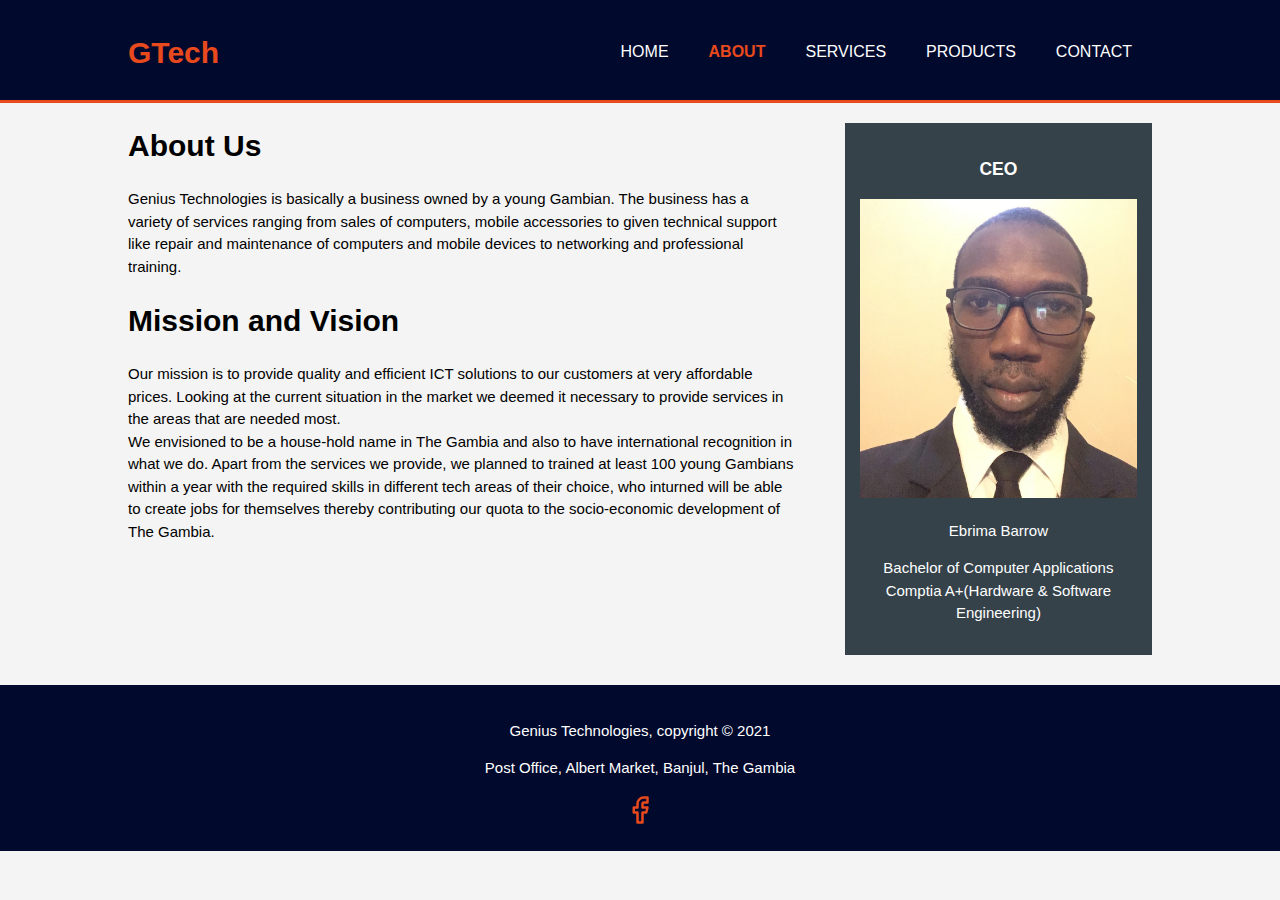
==== about.html @ 69df6192 "Initial commit" ====
<!DOCTYPE html>
<html>
<head>
	<meta charset="utf-8">
	<meta name="viewport" content="width=device-width">
	<meta name="IT services" content="affordable and professional IT services">
	<meta name="keywords" content="IT services, affordable IT services, professional IT services">
	<meta name="Author" content="Ebrima Barrow">
	<title>Genius Technologies | About</title>
	<link rel="stylesheet" href="./css/style.css">
</head>
<body>
	<header>
		<div class="container">
			<div id="branding">
				<h1><span class="highlight">GTech</span></h1>
			</div>
			<nav>
				<ul>
					<li><a href="index.html">Home</a></li>
					<li class="current"><a href="about.html">About</a></li>
					<li><a href="services.html">Services</a></li>
					<li><a href="Products.html">Products</a></li>
					<li><a href="Contact.html">Contact</a></li>
				</ul>
			</nav>
		</div>
	</header>



	<section id="main">
		<div class="container">
			<article id="main-col">
				<h1 class="page-title">About Us</h1>
				<p>Genius Technologies is basically a business owned by a young Gambian. The business has a variety of services ranging from sales of computers, mobile accessories to given technical support like repair and maintenance of computers and mobile devices to networking and professional training.</p>

				<h1 class="page-title">Mission and Vision</h1>
				<p>Our mission is to provide quality and efficient ICT solutions to our customers at very affordable prices. Looking at the current situation in the market we deemed it necessary to provide services in the areas that are needed most.<br>
				We envisioned to be a house-hold name in The Gambia and also to have international recognition in what we do. Apart from the services we provide, we planned to trained at least 100 young Gambians within a year with the required skills in different tech areas of their choice, who inturned will be able to create jobs for themselves thereby contributing our quota to the socio-economic development of The Gambia. </p>
			</article>

			<aside id="sidebar">
				<div class="dark">
					<h3 style="text-align: center;">CEO</h3>
					<img src="./img/ebarrow.jpg" width="100%" height="50%">
					<p style="text-align: center">
					Ebrima Barrow</p>
					<p style="text-align: center">Bachelor of Computer Applications<br>
					Comptia A+(Hardware & Software Engineering)</p>
				</div>

			</aside>

		</div>
	</section>

	<footer>
		<p>Genius Technologies, copyright &copy; 2021</p> 
		<p>Post Office, Albert Market, Banjul, The Gambia</p>
		<a href='https://www.facebook.com/geniustechnologies2016/'>
			<svg xmlns="http://www.w3.org/2000/svg" viewBox="0 0 24 24" class="social" fill="none" stroke="currentColor" stroke-width="2" stroke-linecap="round" stroke-linejoin="round" class="feather feather-facebook"><path d="M18 2h-3a5 5 0 0 0-5 5v3H7v4h3v8h4v-8h3l1-4h-4V7a1 1 0 0 1 1-1h3z"></path></svg>
		</a>
	</footer>

</body>
</html>
---- css/style.css ----
:root {
	--color-primary: #01092d;
	--color-accent: #00F;
}


body{
	font-family:Arial,Helvitica,sans-serif;
	font-size:15px;	
	line-height:1.5;
	padding:0;
	margin:0;
	background-color:#f4f4f4;
}
/*Global*/
.container{
	width:80%;
	margin:auto;
	overflow:hidden;

}
 ul{
	margin: 0;
	padding: 0;
}

.button_1{
	height:38px;
	background:#e8491d;
	border:0;
	padding-left:20px;
	padding-right:20px;
	color:#ffffff;
}

.dark{
	padding:15px;
	background: #35424a;
	color:#ffffff;
	margin-top:10px;
	margin-bottom: 10px;
}
/*Header*/
header{
	background: var(--color-primary);
	color:#ffffff;
	padding-top:30px;
	min-height:70px;
	border-bottom:#e8491d 3px solid;
}

header a{
	color:#ffffff;
	text-decoration:none;
	text-transform: uppercase;
	font-size:16px;
}


header li{
	float:left;
	display:inline;
	padding:0 20px 0 20px;
}

header #branding{
	float:left;
}

header #branding h1{
	margin:0;
}

header nav{
	float:right;
	margin-top: 10px;
}
header .highlight, header .current a{
	color:#e8491d;
	font-weight:bold;
}

header a:hover{
	color:#cccccc;
	font-weight:bold;

}

/*showcase*/
#showcase{
	min-height:400px;
	background:url('../img/show.jpg') no-repeat;
	background-size: cover;
	background-position: center;
	text-align:center;
	color:black;
	position: relative;
	color: #fff;
}

/* research on this */

#overlay {
	position: absolute;
	background: rgba(0, 0, 0, 0.6);
	width: 100%;
	height: 100%;
}

/**/

#showcase .container {
	position: relative;
	z-index: 2;
}

#showcase h1{
	margin-top:100px;
	font-size: 55px;
	margin-bottom: 10px;
}

#showcase p{
	font-size: 20px;
}

/*newsletter*/

#newsletter{
	padding:15px;
	color:#ffffff;
	background: var(--color-primary);

}

#newsletter h1{
	float:left;
}

#newsletter form{
	float:right;
	margin-top:15px;
}

#newsletter input[type="email"]{
	padding:4px;
	height:25px;
	width:250px;
}

/*boxes*/
#boxes{
	margin-top:20px;
	flex-wrap: wrap;
	gap:20px;

}

.grid{
display: flex;
flex-wrap: wrap;

}

.box-icon {
	width: 100px;
	color: #e8491d;
}
#boxes .boxpro{
	width: 33%;
	color: #e8491d;
}
#boxes .boxpro img{
	width: 100%;
	color: #e8491d;
}

#boxes .box{
	float:left;
	text-align: center;
	width:30%;
	padding:10px;
}

#boxes .box img{
	width:90px;
}

/*sidebar*/

aside#sidebar{
	float:right;
	width:30%;
	margin-top:10px;
}

aside#sidebar .quote input, aside#sidebar .quote textarea{
	width:90%;
	padding:5px;
}

/*main-col*/
article#main-col{
	float:left;
	width:65%;

}

/*services*/
ul#services li{
	list-style: none;
	padding:20px;
	border:#cccccc solid 1px;
	margin-bottom: 5px;
	background:#e6e6e6;
}

footer{
	padding:20px;
	margin-top:20px;
	color:#ffffff;
	background: var(--color-primary);
	text-align:center;
}
.social{
	width:30px;
	height:30px;
	color:#e8491d;
}

/*media queries*/
@media(max-width: 768px){
	header #branding,
	header nav,
	header nav li,
	#newsletter h1,
	#newsletter form,
	#boxes .box,
	article#main-col,
	aside#sidebar{
		float:none;
		text-align: center;
		width:100%;
	}
	header{
		padding-bottom: 20px;
	}

	#showcase h1{
		margin-top: 40px;
	}
	#newsletter button{
		display:block;
		width:100%;
	}
	#newsletter form input[type="email"]{
		width:100%;
		margin-bottom:5px;
	}
}
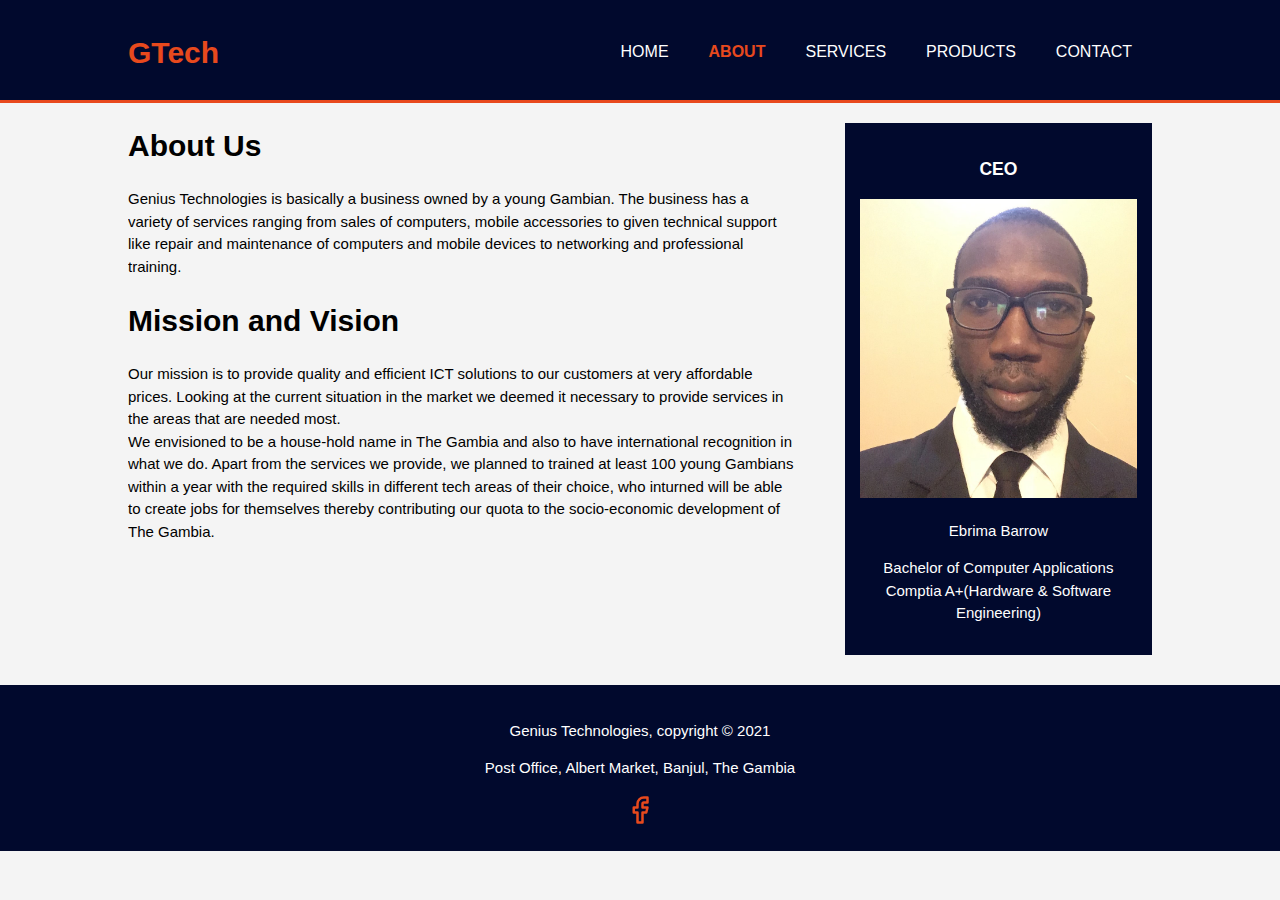
==== commit 8fb4f6c3: "Fix nav links" ====
--- a/about.html
+++ b/about.html
@@ -20,8 +20,8 @@
 					<li><a href="index.html">Home</a></li>
 					<li class="current"><a href="about.html">About</a></li>
 					<li><a href="services.html">Services</a></li>
-					<li><a href="Products.html">Products</a></li>
-					<li><a href="Contact.html">Contact</a></li>
+					<li><a href="products.html">Products</a></li>
+					<li><a href="contact.html">Contact</a></li>
 				</ul>
 			</nav>
 		</div>
--- a/css/style.css
+++ b/css/style.css
@@ -35,7 +35,7 @@
 
 .dark{
 	padding:15px;
-	background: #35424a;
+	background: var(--color-primary);
 	color:#ffffff;
 	margin-top:10px;
 	margin-bottom: 10px;
@@ -194,7 +194,8 @@
 	margin-top:10px;
 }
 
-aside#sidebar .quote input, aside#sidebar .quote textarea{
+.quote input, .quote textarea{
+	display: block;
 	width:90%;
 	padding:5px;
 }
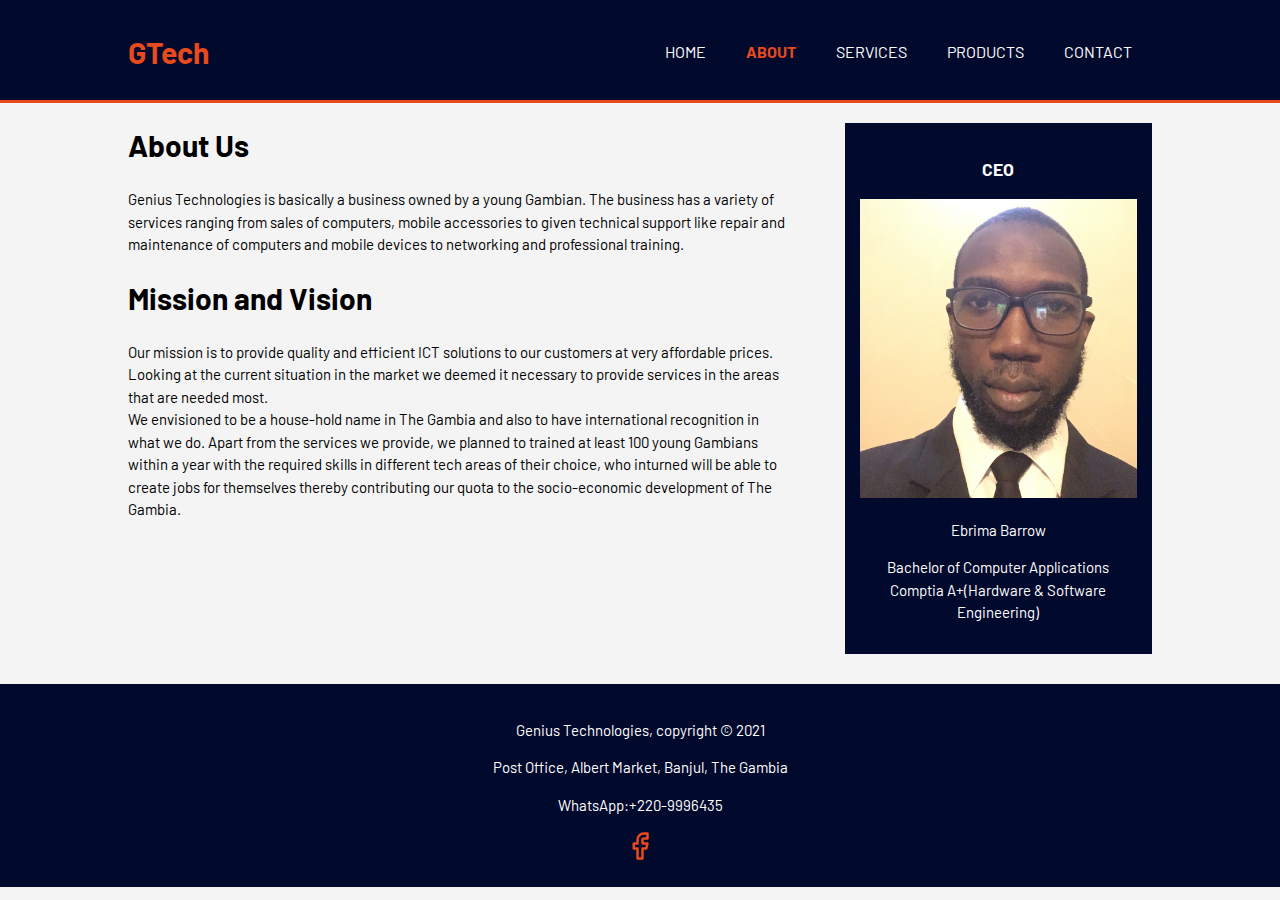
==== commit ea6a7fc4: "Update footer whatsapp2" ====
--- a/about.html
+++ b/about.html
@@ -58,6 +58,7 @@
 	<footer>
 		<p>Genius Technologies, copyright &copy; 2021</p> 
 		<p>Post Office, Albert Market, Banjul, The Gambia</p>
+		<p>WhatsApp:+220-9996435</p>
 		<a href='https://www.facebook.com/geniustechnologies2016/'>
 			<svg xmlns="http://www.w3.org/2000/svg" viewBox="0 0 24 24" class="social" fill="none" stroke="currentColor" stroke-width="2" stroke-linecap="round" stroke-linejoin="round" class="feather feather-facebook"><path d="M18 2h-3a5 5 0 0 0-5 5v3H7v4h3v8h4v-8h3l1-4h-4V7a1 1 0 0 1 1-1h3z"></path></svg>
 		</a>
--- a/css/style.css
+++ b/css/style.css
@@ -1,3 +1,5 @@
+@import url('https://fonts.googleapis.com/css2?family=Barlow:wght@400;500;600&display=swap');
+
 :root {
 	--color-primary: #01092d;
 	--color-accent: #00F;
@@ -5,7 +7,7 @@
 
 
 body{
-	font-family:Arial,Helvitica,sans-serif;
+	font-family: 'Barlow', sans-serif;
 	font-size:15px;	
 	line-height:1.5;
 	padding:0;
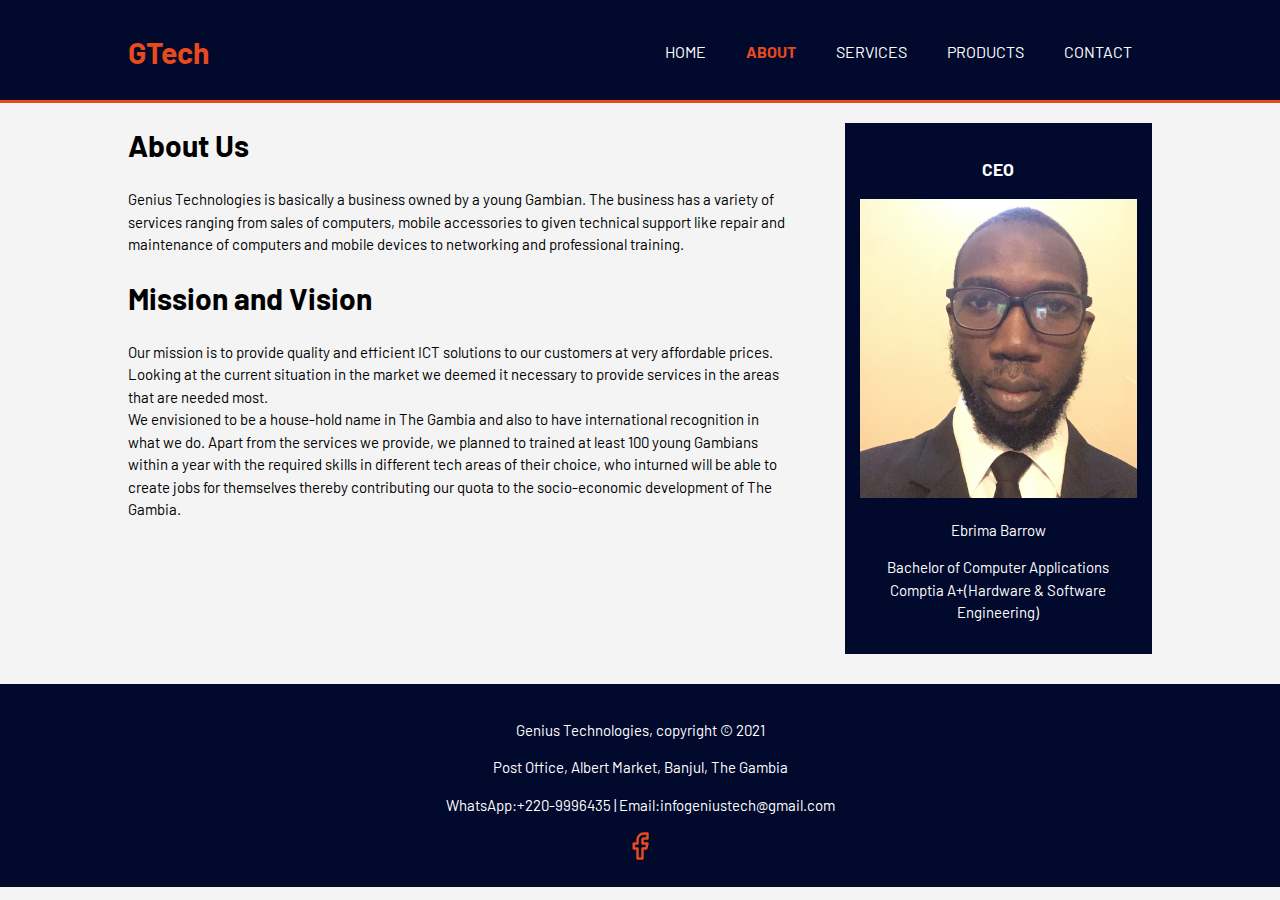
==== commit 3fafc700: "Updated services and footer details" ====
--- a/about.html
+++ b/about.html
@@ -58,7 +58,7 @@
 	<footer>
 		<p>Genius Technologies, copyright &copy; 2021</p> 
 		<p>Post Office, Albert Market, Banjul, The Gambia</p>
-		<p>WhatsApp:+220-9996435</p>
+		<p>WhatsApp:+220-9996435 | Email:infogeniustech@gmail.com</p>
 		<a href='https://www.facebook.com/geniustechnologies2016/'>
 			<svg xmlns="http://www.w3.org/2000/svg" viewBox="0 0 24 24" class="social" fill="none" stroke="currentColor" stroke-width="2" stroke-linecap="round" stroke-linejoin="round" class="feather feather-facebook"><path d="M18 2h-3a5 5 0 0 0-5 5v3H7v4h3v8h4v-8h3l1-4h-4V7a1 1 0 0 1 1-1h3z"></path></svg>
 		</a>
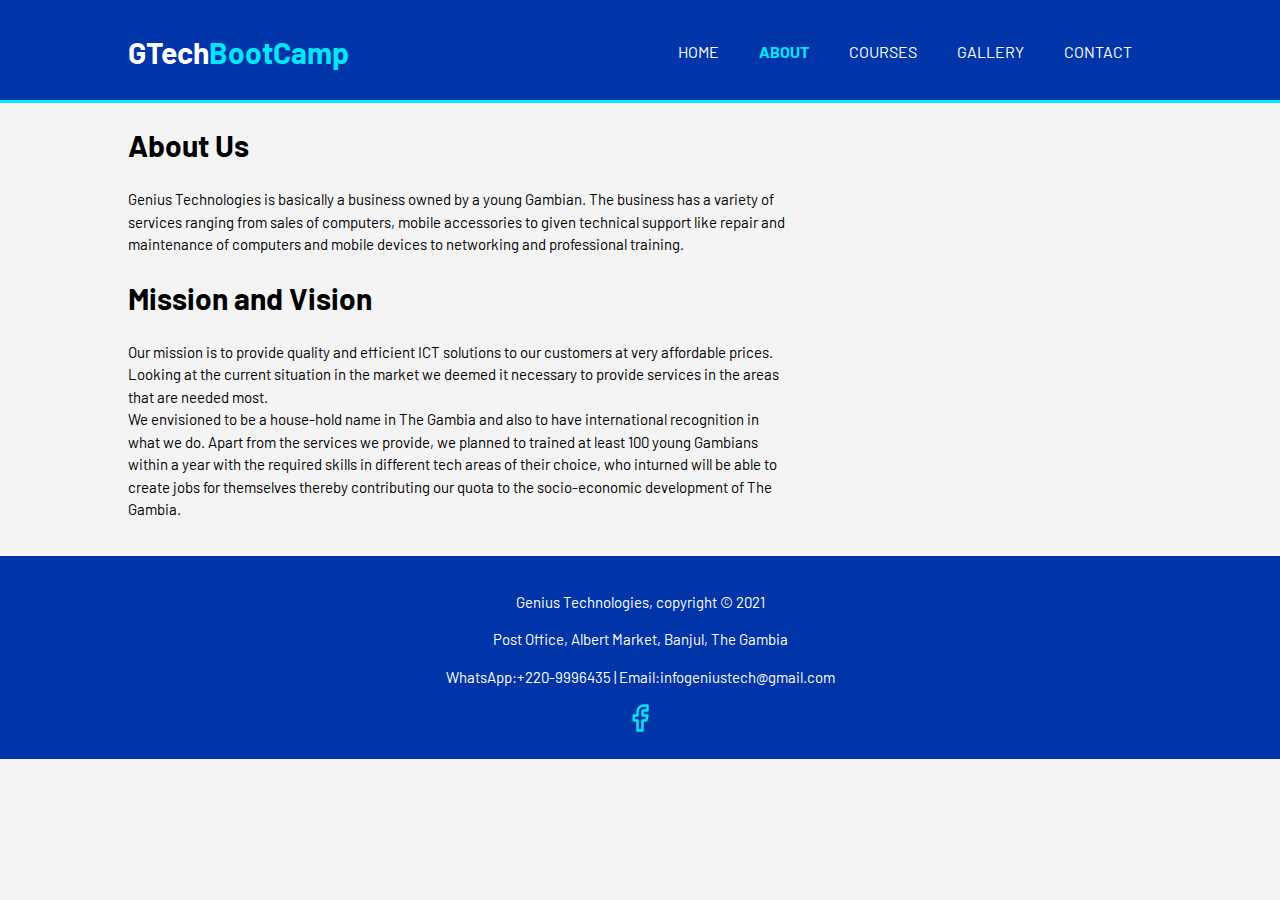
==== commit 4b42962d: "initial commit" ====
--- a/about.html
+++ b/about.html
@@ -13,14 +13,14 @@
 	<header>
 		<div class="container">
 			<div id="branding">
-				<h1><span class="highlight">GTech</span></h1>
+				<h1>GTech<span class="highlight">BootCamp</span></h1>
 			</div>
 			<nav>
 				<ul>
 					<li><a href="index.html">Home</a></li>
 					<li class="current"><a href="about.html">About</a></li>
-					<li><a href="services.html">Services</a></li>
-					<li><a href="products.html">Products</a></li>
+					<li><a href="courses.html">Courses</a></li>
+					<li><a href="gallery.html">Gallery</a></li>
 					<li><a href="contact.html">Contact</a></li>
 				</ul>
 			</nav>
@@ -40,18 +40,6 @@
 				We envisioned to be a house-hold name in The Gambia and also to have international recognition in what we do. Apart from the services we provide, we planned to trained at least 100 young Gambians within a year with the required skills in different tech areas of their choice, who inturned will be able to create jobs for themselves thereby contributing our quota to the socio-economic development of The Gambia. </p>
 			</article>
 
-			<aside id="sidebar">
-				<div class="dark">
-					<h3 style="text-align: center;">CEO</h3>
-					<img src="./img/ebarrow.jpg" width="100%" height="50%">
-					<p style="text-align: center">
-					Ebrima Barrow</p>
-					<p style="text-align: center">Bachelor of Computer Applications<br>
-					Comptia A+(Hardware & Software Engineering)</p>
-				</div>
-
-			</aside>
-
 		</div>
 	</section>
 
--- a/css/style.css
+++ b/css/style.css
@@ -1,8 +1,8 @@
 @import url('https://fonts.googleapis.com/css2?family=Barlow:wght@400;500;600&display=swap');
 
 :root {
-	--color-primary: #01092d;
-	--color-accent: #00F;
+	--color-primary: #0034a9;
+	--color-accent: #00e7ff;
 }
 
 
@@ -28,7 +28,7 @@
 
 .button_1{
 	height:38px;
-	background:#e8491d;
+	background:var(--color-accent);
 	border:0;
 	padding-left:20px;
 	padding-right:20px;
@@ -41,6 +41,24 @@
 	color:#ffffff;
 	margin-top:10px;
 	margin-bottom: 10px;
+	font-size: 16px;
+	border-radius: 0.5rem;
+
+}
+.dark input{
+	border-radius: 0.5rem;
+
+}
+
+	.thumbnail{
+		height: 300px;
+		overflow: hidden;
+
+		
+        
+}
+.thumbnail img{
+	height: 100%;
 }
 /*Header*/
 header{
@@ -48,7 +66,7 @@
 	color:#ffffff;
 	padding-top:30px;
 	min-height:70px;
-	border-bottom:#e8491d 3px solid;
+	border-bottom:var(--color-accent) 3px solid;
 }
 
 header a{
@@ -78,7 +96,7 @@
 	margin-top: 10px;
 }
 header .highlight, header .current a{
-	color:#e8491d;
+	color:var(--color-accent);
 	font-weight:bold;
 }
 
@@ -100,7 +118,7 @@
 	color: #fff;
 }
 
-/* research on this */
+/* overlay */
 
 #overlay {
 	position: absolute;
@@ -166,15 +184,14 @@
 
 .box-icon {
 	width: 100px;
-	color: #e8491d;
+	color: var(--color-accent);
 }
 #boxes .boxpro{
 	width: 33%;
-	color: #e8491d;
 }
 #boxes .boxpro img{
 	width: 100%;
-	color: #e8491d;
+	color: var(--color-accent);
 }
 
 #boxes .box{
@@ -194,12 +211,6 @@
 	float:right;
 	width:30%;
 	margin-top:10px;
-}
-
-.quote input, .quote textarea{
-	display: block;
-	width:90%;
-	padding:5px;
 }
 
 /*main-col*/
@@ -228,7 +239,7 @@
 .social{
 	width:30px;
 	height:30px;
-	color:#e8491d;
+	color:var(--color-accent);
 }
 
 /*media queries*/
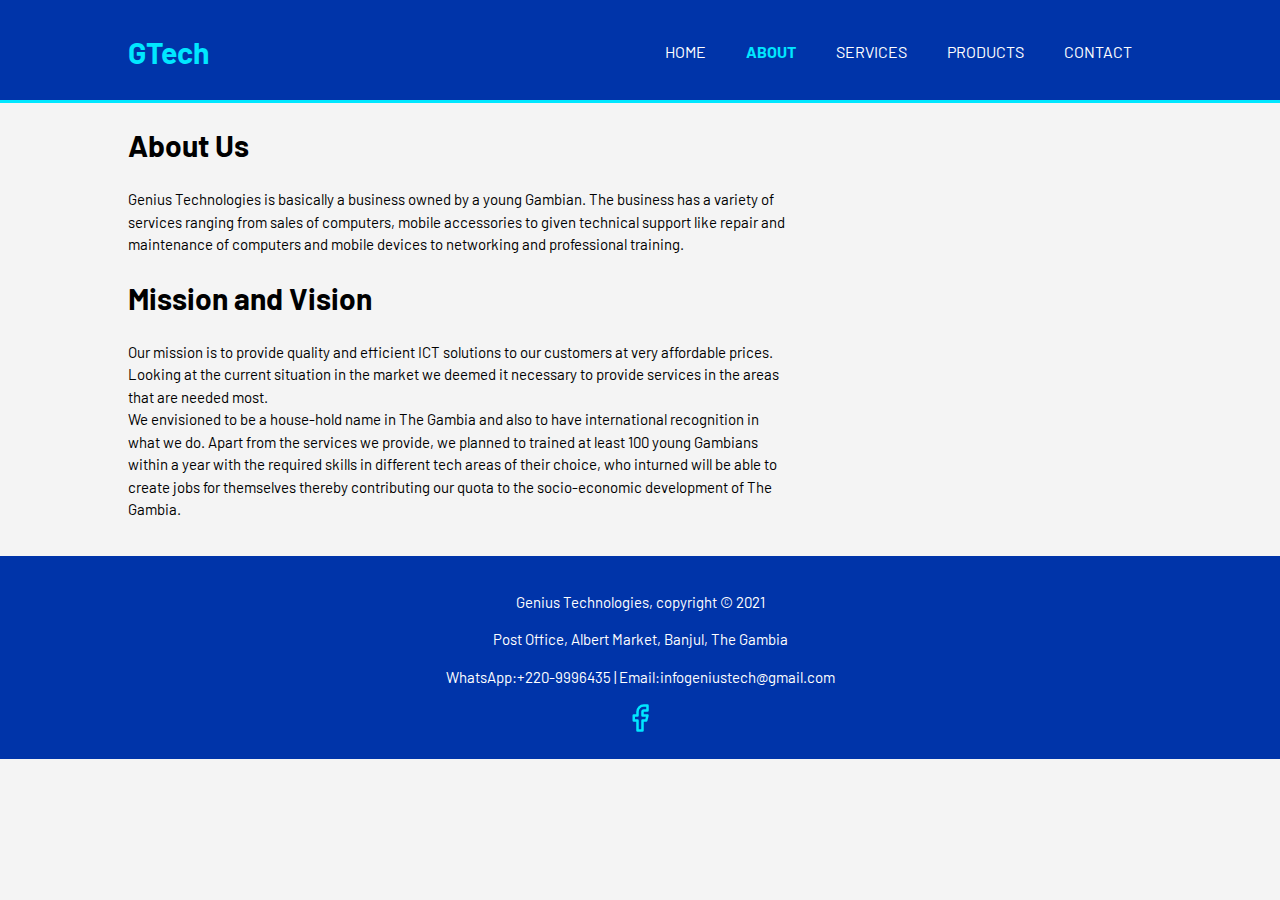
==== commit ae5a2918: "comment mypic" ====
--- a/about.html
+++ b/about.html
@@ -13,14 +13,14 @@
 	<header>
 		<div class="container">
 			<div id="branding">
-				<h1>GTech<span class="highlight">BootCamp</span></h1>
+				<h1><span class="highlight">GTech</span></h1>
 			</div>
 			<nav>
 				<ul>
 					<li><a href="index.html">Home</a></li>
 					<li class="current"><a href="about.html">About</a></li>
-					<li><a href="courses.html">Courses</a></li>
-					<li><a href="gallery.html">Gallery</a></li>
+					<li><a href="services.html">Services</a></li>
+					<li><a href="products.html">Products</a></li>
 					<li><a href="contact.html">Contact</a></li>
 				</ul>
 			</nav>
@@ -40,6 +40,18 @@
 				We envisioned to be a house-hold name in The Gambia and also to have international recognition in what we do. Apart from the services we provide, we planned to trained at least 100 young Gambians within a year with the required skills in different tech areas of their choice, who inturned will be able to create jobs for themselves thereby contributing our quota to the socio-economic development of The Gambia. </p>
 			</article>
 
+			<!-- <aside id="sidebar"> -->
+				<!-- <div class="dark"> -->
+					<!-- <h3 style="text-align: center;">CEO</h3> -->
+					<!-- <img src="./img/ebarrow.jpg" width="100%" height="50%"> -->
+					<!-- <p style="text-align: center"> -->
+					<!-- Ebrima Barrow</p> -->
+					<!-- <p style="text-align: center">Bachelor of Computer Applications<br> -->
+					<!-- Comptia A+(Hardware & Software Engineering)</p> -->
+				<!-- </div> -->
+
+			<!-- </aside> -->
+
 		</div>
 	</section>
 
